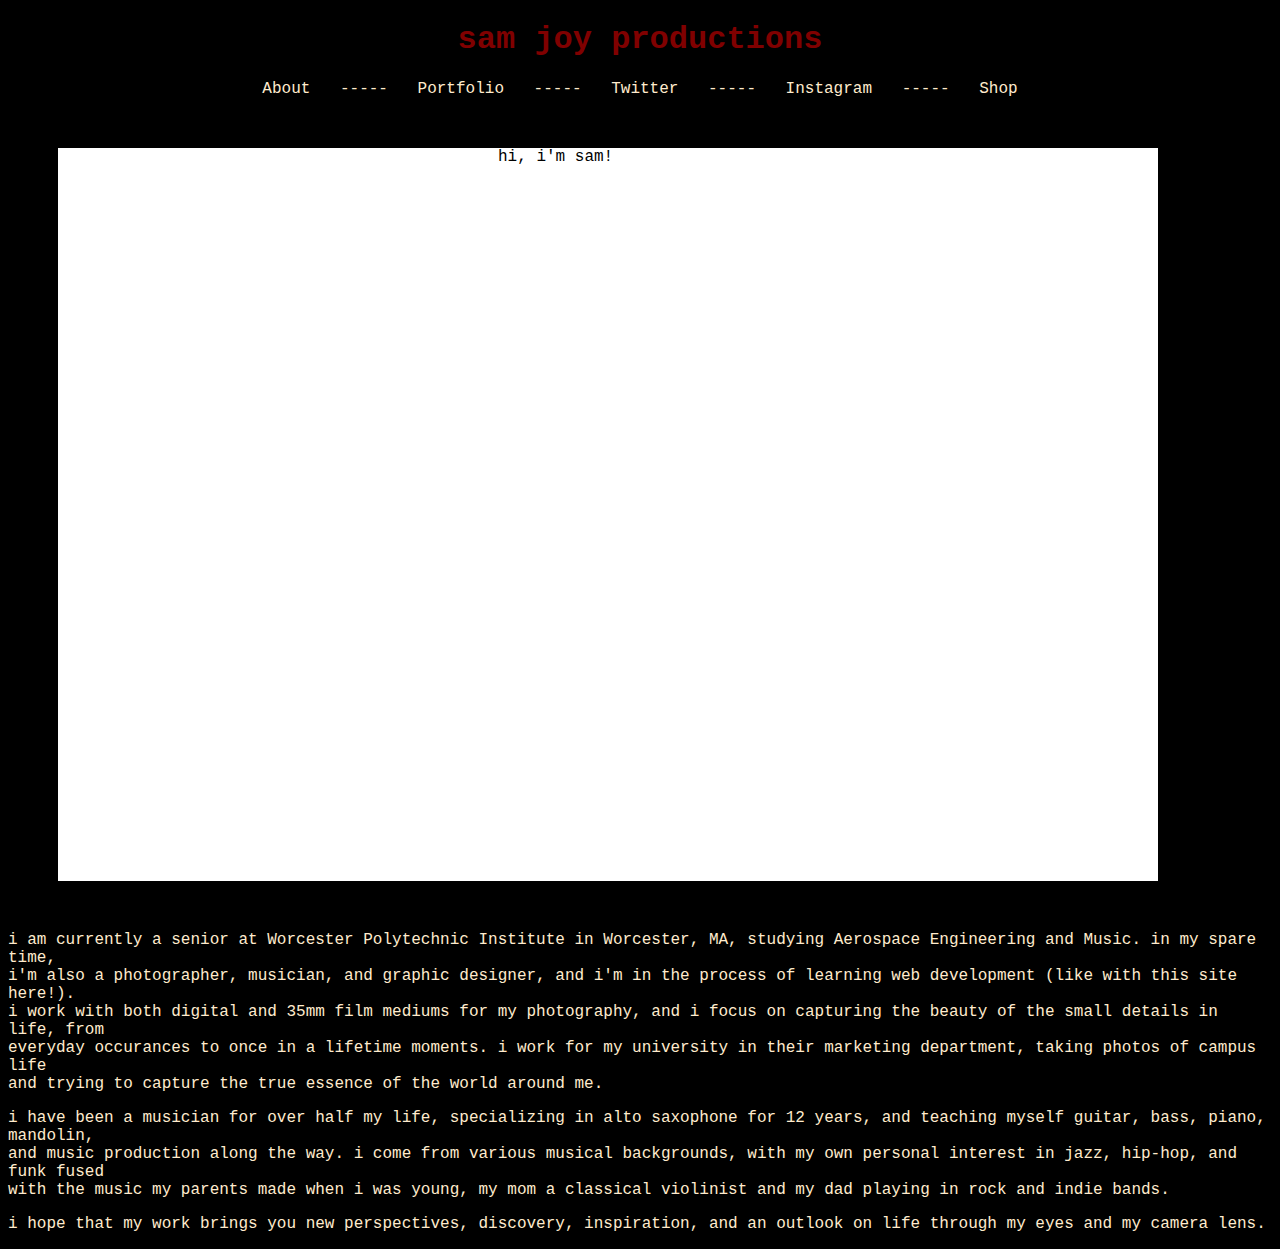
==== about.html @ a45647ba "add About page" ====
<!DOCTYPE html>
<link href="stylesheet.css" type="text/css" rel="stylesheet">

<head>
    <title>
        sam joy productions
    </title>
</head>

<body>
    <header><h1>
        sam joy productions
    </h1></header>
    <nav>About ----- Portfolio ----- Twitter ----- Instagram ----- Shop</nav>

    <main>
        <div id="aboutSelfPortrait">
            hi, i'm sam!
        </div>
        <p>
            i am currently a senior at Worcester Polytechnic Institute in Worcester, MA, studying Aerospace Engineering and Music. in my spare time, <br>
            i'm also a photographer, musician, and graphic designer, and i'm in the process of learning web development (like with this site here!). <br>
            i work with both digital and 35mm film mediums for my photography, and i focus on capturing the beauty of the small details in life, from <br>
            everyday occurances to once in a lifetime moments. i work for my university in their marketing department, taking photos of campus life <br>
            and trying to capture the true essence of the world around me.
        </p>
        <p>
            i have been a musician for over half my life, specializing in alto saxophone for 12 years, and teaching myself guitar, bass, piano, mandolin, <br>
            and music production along the way. i come from various musical backgrounds, with my own personal interest in jazz, hip-hop, and funk fused <br>
            with the music my parents made when i was young, my mom a classical violinist and my dad playing in rock and indie bands. 
        </p>
        <p>
            i hope that my work brings you new perspectives, discovery, inspiration, and an outlook on life through my eyes and my camera lens.
        </p>
    </main>
</body>
---- stylesheet.css ----
h1{
    font-family: 'Courier New', Courier, monospace;
    font-size: 30;
    color: maroon;
    text-align: center;
}

body {
background-color: black;
color: blanchedalmond;
font-family: 'Courier New', Courier, monospace;
}

nav{
    text-align: center;
    word-spacing: 20px;
}

h2{
    font-size: 24;
}

#projectSummary1{
    width: 580px;
    height: 387px;
    margin: 50px;
    text-indent: 5%;
    background: #ffffff;
    color: black;
    font-size: 20;
    background-image:url(https://samueljoy.zenfolio.com/img/s/v-10/p3879281972-3.jpg);
}

#projectSummary2{
    width: 580px;
    height: 387px;
    margin: 50px;
    text-indent: 5%;
    background: #ffffff;
    color: black;
    font-size: 20;
    background-image:url(https://samueljoy.zenfolio.com/img/s/v-10/p3557738626-3.jpg);
}

#aboutSelfPortrait{
    
    width: 1100px;
    height: 733px;
    margin: 50px;
    text-indent: 40%;
    background: #ffffff;
    color: black;
    font-size: 20;
    background-image:url(https://samueljoy.zenfolio.com/img/s/v-10/p3879958818-5.jpg);
}
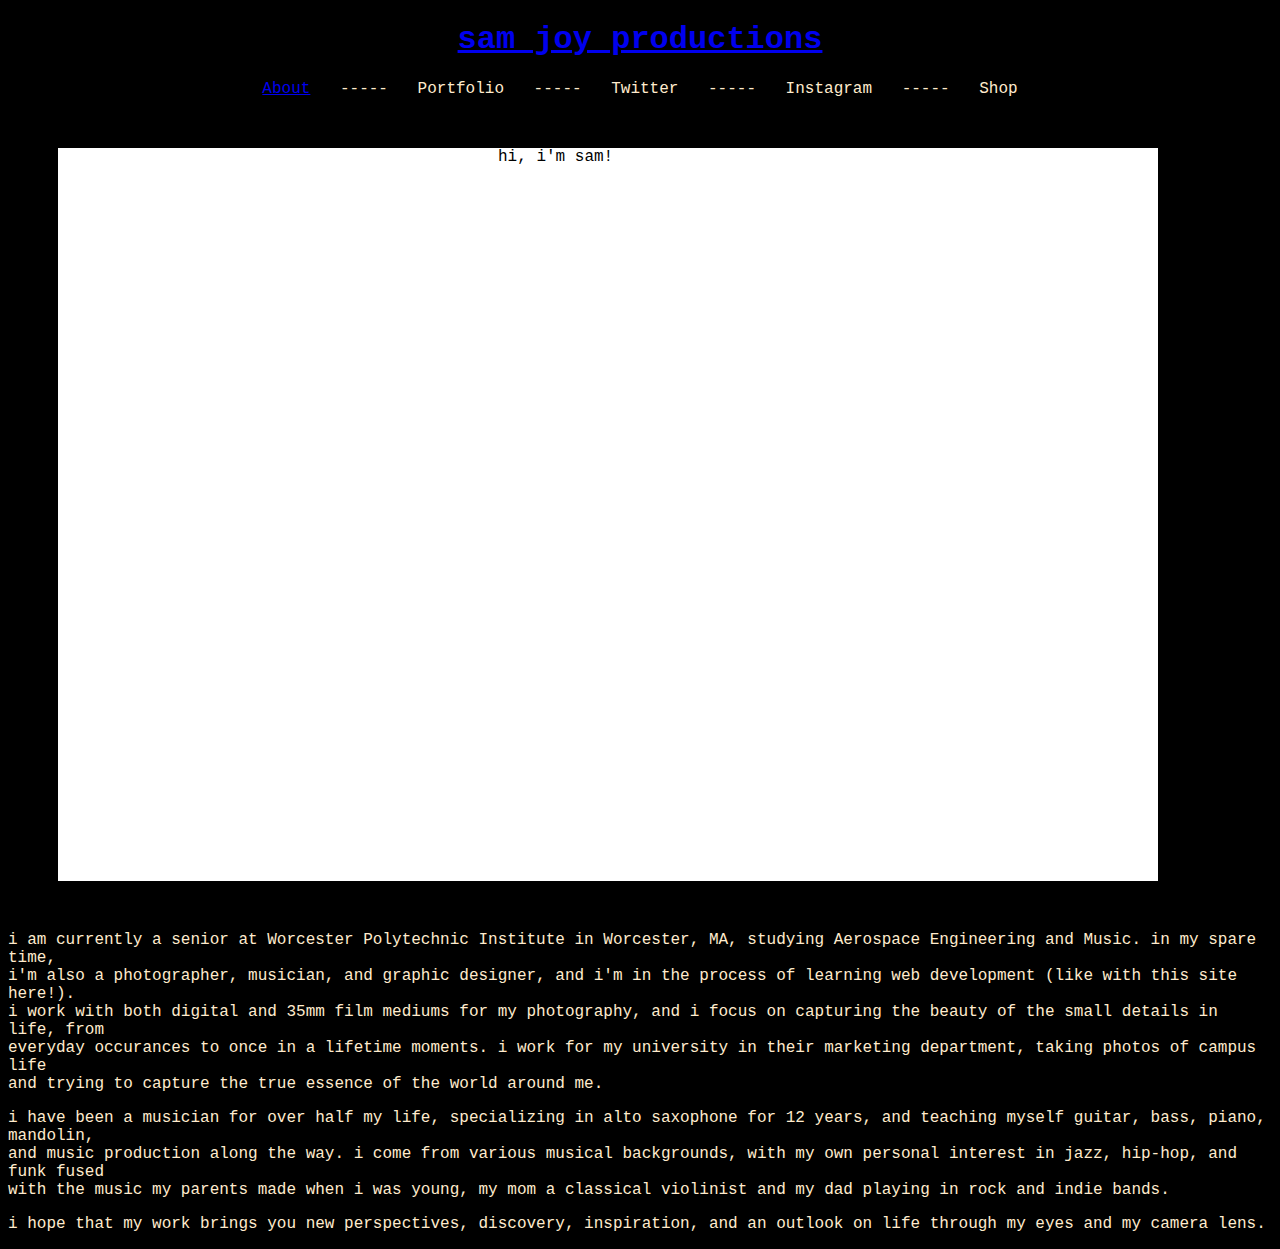
==== commit fb7779f8: "add links on title and about" ====
--- a/about.html
+++ b/about.html
@@ -9,9 +9,9 @@
 
 <body>
     <header><h1>
-        sam joy productions
+        <a href="./index.html">sam joy productions</a>
     </h1></header>
-    <nav>About ----- Portfolio ----- Twitter ----- Instagram ----- Shop</nav>
+    <nav><a href="./about.html">About</a> ----- Portfolio ----- Twitter ----- Instagram ----- Shop</nav>
 
     <main>
         <div id="aboutSelfPortrait">
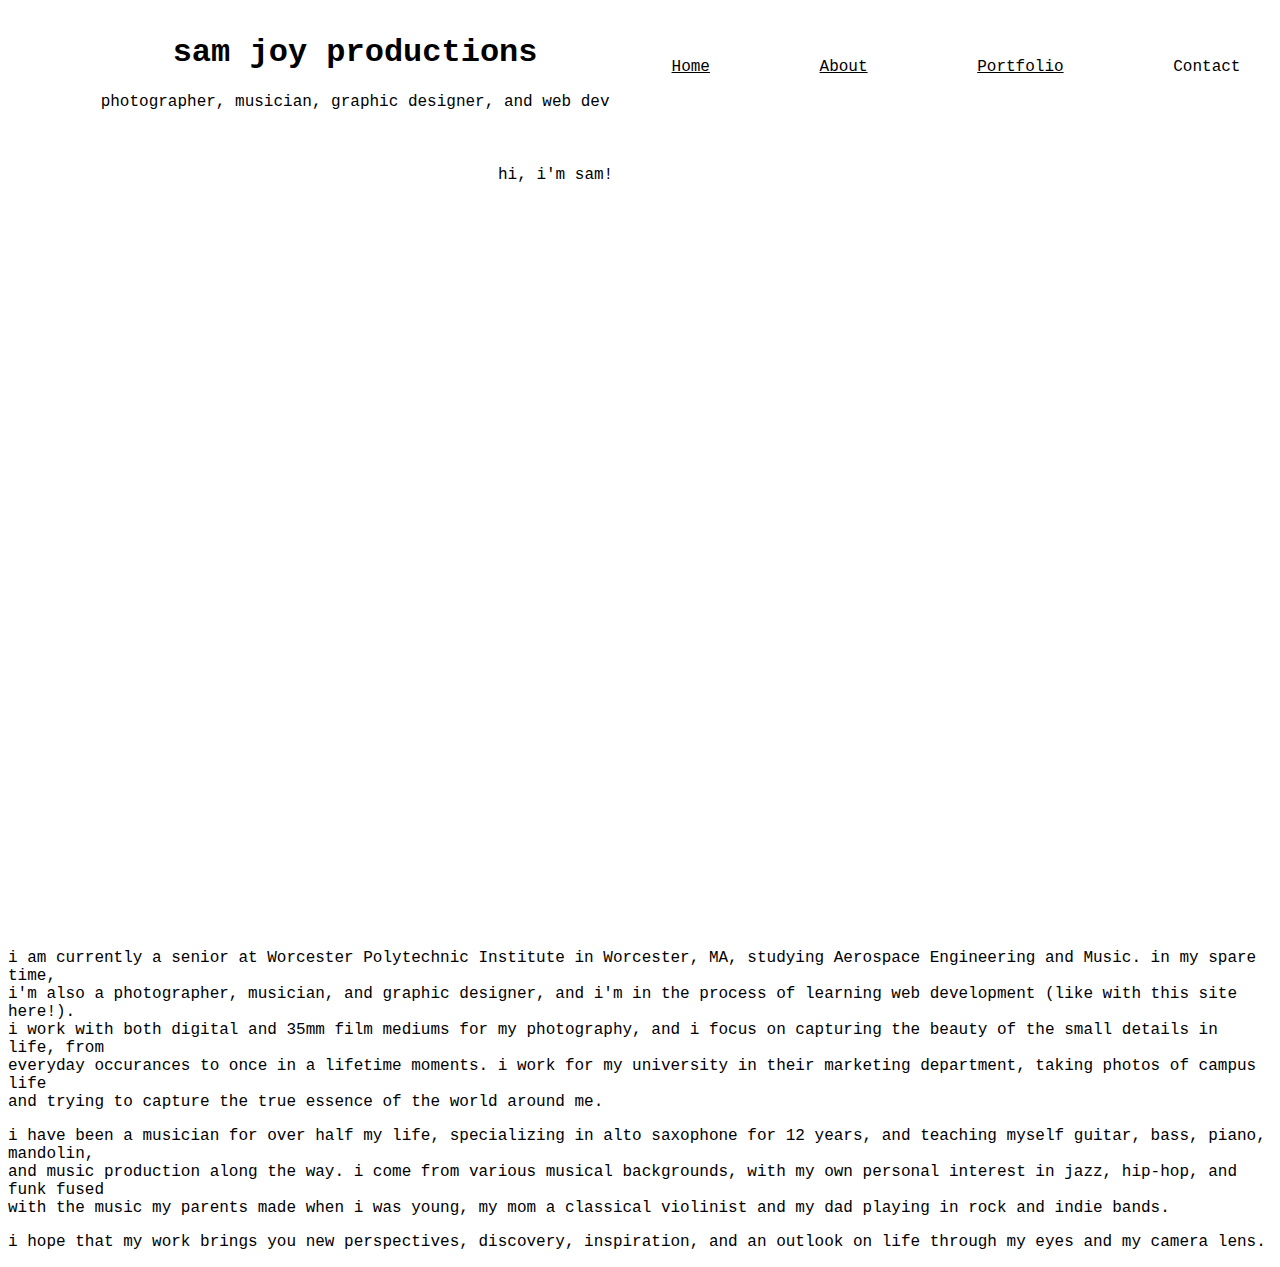
==== commit 8943773a: "update header and nav bar, recolor text and bg" ====
--- a/about.html
+++ b/about.html
@@ -8,10 +8,21 @@
 </head>
 
 <body>
-    <header><h1>
-        <a href="./index.html">sam joy productions</a>
-    </h1></header>
-    <nav><a href="./about.html">About</a> ----- Portfolio ----- Twitter ----- Instagram ----- Shop</nav>
+    <div class="row">
+        <div class="column">
+            <div class="headerName">
+                <h1>
+                    sam joy productions
+                </h1>
+                photographer, musician, graphic designer, and web dev
+            </div>
+        </div>
+        <div class="column">
+            <div class="navBar">
+                <a href="./index.html">Home</a> <a href="./about.html">About</a> <a href="http://samueljoy.zenfolio.com">Portfolio</a> <a>Contact</a>
+            </div>
+        </div>
+    </div>
 
     <main>
         <div id="aboutSelfPortrait">
--- a/stylesheet.css
+++ b/stylesheet.css
@@ -1,49 +1,70 @@
-h1{
-    font-family: 'Courier New', Courier, monospace;
-    font-size: 30;
-    color: maroon;
-    text-align: center;
+*{
+    box-sizing: border-box;
 }
 
 body {
-background-color: black;
-color: blanchedalmond;
-font-family: 'Courier New', Courier, monospace;
+    background-color: white;
+    color: black;
+    font-family: 'Courier New', Courier, monospace;
 }
 
-nav{
-    text-align: center;
-    word-spacing: 20px;
+h1{
+    font-size: 30;
 }
 
 h2{
     font-size: 24;
 }
 
-#projectSummary1{
-    width: 580px;
-    height: 387px;
-    margin: 50px;
-    text-indent: 5%;
-    background: #ffffff;
+a:link{
     color: black;
-    font-size: 20;
-    background-image:url(https://samueljoy.zenfolio.com/img/s/v-10/p3879281972-3.jpg);
+}
+a:visited{
+    color: black;
 }
 
-#projectSummary2{
-    width: 580px;
-    height: 387px;
-    margin: 50px;
-    text-indent: 5%;
-    background: #ffffff;
+img{
+    max-width: 100%;
+    max-height: 100%;
+}
+
+ .column {
+    float: left;
+    width: 50%;
+    padding: 5px;
+  }
+  
+  .row::after {
+    content: "";
+    clear: both;
+    display: table;
+  }
+
+  .textBlock{
+    position: absolute;
+    background-color: #ffffff;
+    width: auto;
     color: black;
-    font-size: 20;
-    background-image:url(https://samueljoy.zenfolio.com/img/s/v-10/p3557738626-3.jpg);
+    left:20px;
+    bottom:20px;
+}
+
+.textWithImage{
+    position:relative;
+}
+
+.headerName{
+    padding-left: 10%;
+    text-align: center;
+}
+
+.navBar{
+    word-spacing: 100px;
+    text-align: center;
+    margin-top: 45px;
 }
 
 #aboutSelfPortrait{
-    
     width: 1100px;
     height: 733px;
     margin: 50px;
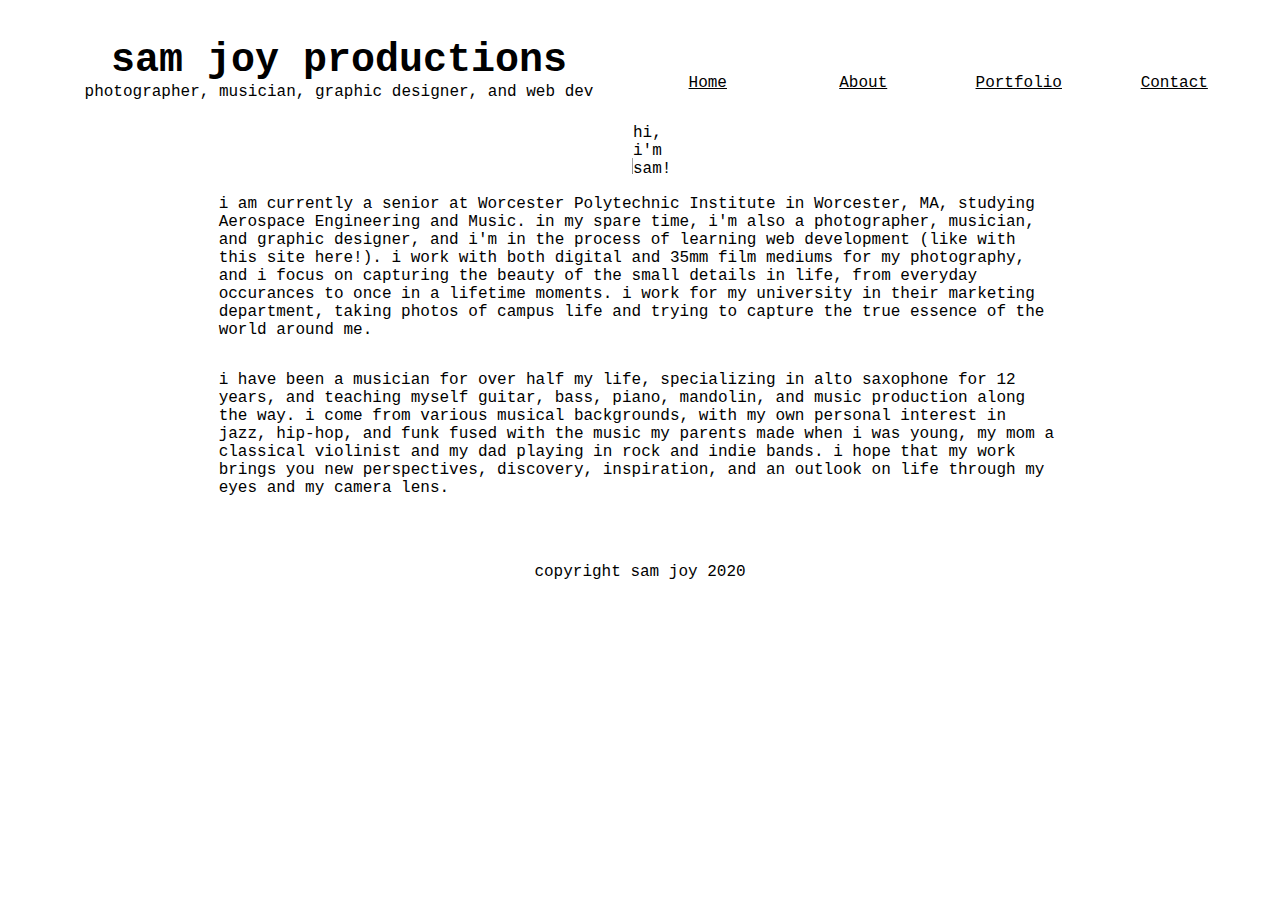
==== commit 355e1041: "update all CSS to grid, add contact page" ====
--- a/about.html
+++ b/about.html
@@ -8,40 +8,49 @@
 </head>
 
 <body>
-    <div class="row">
-        <div class="column">
-            <div class="headerName">
-                <h1>
-                    sam joy productions
-                </h1>
-                photographer, musician, graphic designer, and web dev
-            </div>
+    <div class="pageHeader">
+        <div class="headerLogo">sam joy productions</div>
+        <div class="headerNav">
+            <div class="headerNavItem"><a href="./index.html">Home</a></div>
+            <div class="headerNavItem"><a href="./about.html">About</a></div>
+            <div class="headerNavItem"><a href="http://samueljoy.zenfolio.com">Portfolio</a></div>
+            <div class="headerNavItem"><a href="./contact.html">Contact</a></div>
         </div>
-        <div class="column">
-            <div class="navBar">
-                <a href="./index.html">Home</a> <a href="./about.html">About</a> <a href="http://samueljoy.zenfolio.com">Portfolio</a> <a>Contact</a>
+        <div class="headerSubtext">photographer, musician, graphic designer, and web dev</div>
+    </div>
+
+
+
+
+    <div class="textWithImage">
+        <div class="imageUnderText">
+            <img src="https://samueljoy.zenfolio.com/img/s/v-10/p3879958818-5.jpg">
+            <div class="imageTextBlock">
+                hi, i'm sam!
             </div>
         </div>
     </div>
 
-    <main>
-        <div id="aboutSelfPortrait">
-            hi, i'm sam!
-        </div>
+    <div class="paragraphSetup">
         <p>
-            i am currently a senior at Worcester Polytechnic Institute in Worcester, MA, studying Aerospace Engineering and Music. in my spare time, <br>
-            i'm also a photographer, musician, and graphic designer, and i'm in the process of learning web development (like with this site here!). <br>
-            i work with both digital and 35mm film mediums for my photography, and i focus on capturing the beauty of the small details in life, from <br>
-            everyday occurances to once in a lifetime moments. i work for my university in their marketing department, taking photos of campus life <br>
-            and trying to capture the true essence of the world around me.
+            i am currently a senior at Worcester Polytechnic Institute in Worcester, MA, studying Aerospace Engineering
+            and Music. in my spare time, i'm also a photographer, musician, and graphic designer, and i'm in the process
+            of learning web development (like with this site here!). i work with both digital and 35mm film mediums for
+            my photography, and i focus on capturing the beauty of the small details in life, from everyday occurances
+            to once in a lifetime moments. i work for my university
+            in their marketing department, taking photos of campus life and trying to capture the true essence of the
+            world around me.
         </p>
         <p>
-            i have been a musician for over half my life, specializing in alto saxophone for 12 years, and teaching myself guitar, bass, piano, mandolin, <br>
-            and music production along the way. i come from various musical backgrounds, with my own personal interest in jazz, hip-hop, and funk fused <br>
-            with the music my parents made when i was young, my mom a classical violinist and my dad playing in rock and indie bands. 
+            i have been a musician for over half my life, specializing in alto saxophone for 12 years, and teaching
+            myself guitar, bass, piano, mandolin, and music production along the way. i come from various musical
+            backgrounds, with my own personal interest
+            in jazz, hip-hop, and funk fused with the music my parents made when i was young, my mom a classical
+            violinist and my dad playing in rock and
+            indie bands. i hope that my work brings you new perspectives, discovery, inspiration, and an outlook on life
+            through my eyes and my camera lens.
         </p>
-        <p>
-            i hope that my work brings you new perspectives, discovery, inspiration, and an outlook on life through my eyes and my camera lens.
-        </p>
-    </main>
+    </div>
+
+    <footer>copyright sam joy 2020</footer>
 </body>--- a/stylesheet.css
+++ b/stylesheet.css
@@ -1,19 +1,22 @@
-*{
+html{
     box-sizing: border-box;
+    color: black;
+    font-family: 'Courier New', Courier, monospace;
+}
+
+*,
+*:before,
+*:after {
+  box-sizing: inherit;
 }
 
 body {
     background-color: white;
-    color: black;
-    font-family: 'Courier New', Courier, monospace;
 }
 
-h1{
-    font-size: 30;
-}
-
-h2{
-    font-size: 24;
+img{
+    max-width: 100%;
+    max-height: 100%;
 }
 
 a:link{
@@ -23,54 +26,107 @@
     color: black;
 }
 
-img{
-    max-width: 100%;
-    max-height: 100%;
+/* paragraphs on pages layout */
+.paragraphSetup{
+    display: grid;
+    display: grid;
+    grid-template-columns: 1fr minmax(500px, 4fr) 1fr;
+    padding-bottom: 50px;
+}
+p{
+    grid-column: 2/-2;
 }
 
- .column {
-    float: left;
-    width: 50%;
-    padding: 5px;
-  }
-  
-  .row::after {
-    content: "";
-    clear: both;
-    display: table;
-  }
+/* header layout */
+.pageHeader{
+    display: grid;
+    grid-template-columns: repeat(2, 1fr);
+    grid-template-rows: repeat(2, 1fr);
+    padding: 30px;
+    text-align: center;
+}
+.headerLogo{
+   font-size: 40px; 
+   font-weight: bold;
+}
+.headerNav{
+    grid-row: span 2;
+    display: grid;
+    grid-template-columns: repeat(4, 1fr);
+    grid-gap: 20px;
+    justify-items: center;
+    align-items: center;
+}
 
-  .textBlock{
+/* index page article items */
+
+.articleGallery{
+    display: grid;
+    grid-template-columns: repeat(2, 1fr);
+    grid-gap: 20px;
+    padding: 0px 20px 20px 20px;
+}
+
+/* text with image layout */
+.textWithImage{
+    display: grid;
+}
+
+.imageUnderText{
+    justify-self: center;
+    position: relative;
+    max-width: 100%;
+}
+
+.imageTextBlock{
     position: absolute;
     background-color: #ffffff;
     width: auto;
     color: black;
-    left:20px;
-    bottom:20px;
+    left:6%;
+    bottom:6%;
 }
 
-.textWithImage{
-    position:relative;
+/* gallery layout */
+.singlePageGallery{
+    display: grid;
+    grid-template-columns: repeat(3, 1fr);
+    grid-gap: 10px;
+    grid-auto-rows: 500px;
+    grid-auto-flow: dense;
+    padding: 30px;
 }
 
-.headerName{
-    padding-left: 10%;
+.galleryItem{
+    display: grid;
+    justify-items: center;
+    align-items: center;
+}
+
+.galleryHeaderPic{
+    grid-column: 1/-1;
+    grid-row: span 2;
+}
+
+.galleryVertPic{
+    grid-row: span 2;
+}
+
+/* contact layout */
+
+.contactGallery{
+    display: grid;
+    grid-template-columns: repeat(2, 1fr);
+    grid-template-rows: repeat(2, 250px);
+    grid-gap: 20px;
+    padding: 0px 20px 20px 20px;
+    align-items: center;
+    justify-items: center;
     text-align: center;
 }
 
-.navBar{
-    word-spacing: 100px;
+/* footer */
+footer{
     text-align: center;
-    margin-top: 45px;
-}
-
-#aboutSelfPortrait{
-    width: 1100px;
-    height: 733px;
-    margin: 50px;
-    text-indent: 40%;
-    background: #ffffff;
-    color: black;
-    font-size: 20;
-    background-image:url(https://samueljoy.zenfolio.com/img/s/v-10/p3879958818-5.jpg);
+    padding: 0px 10px 10px 10px;
 }